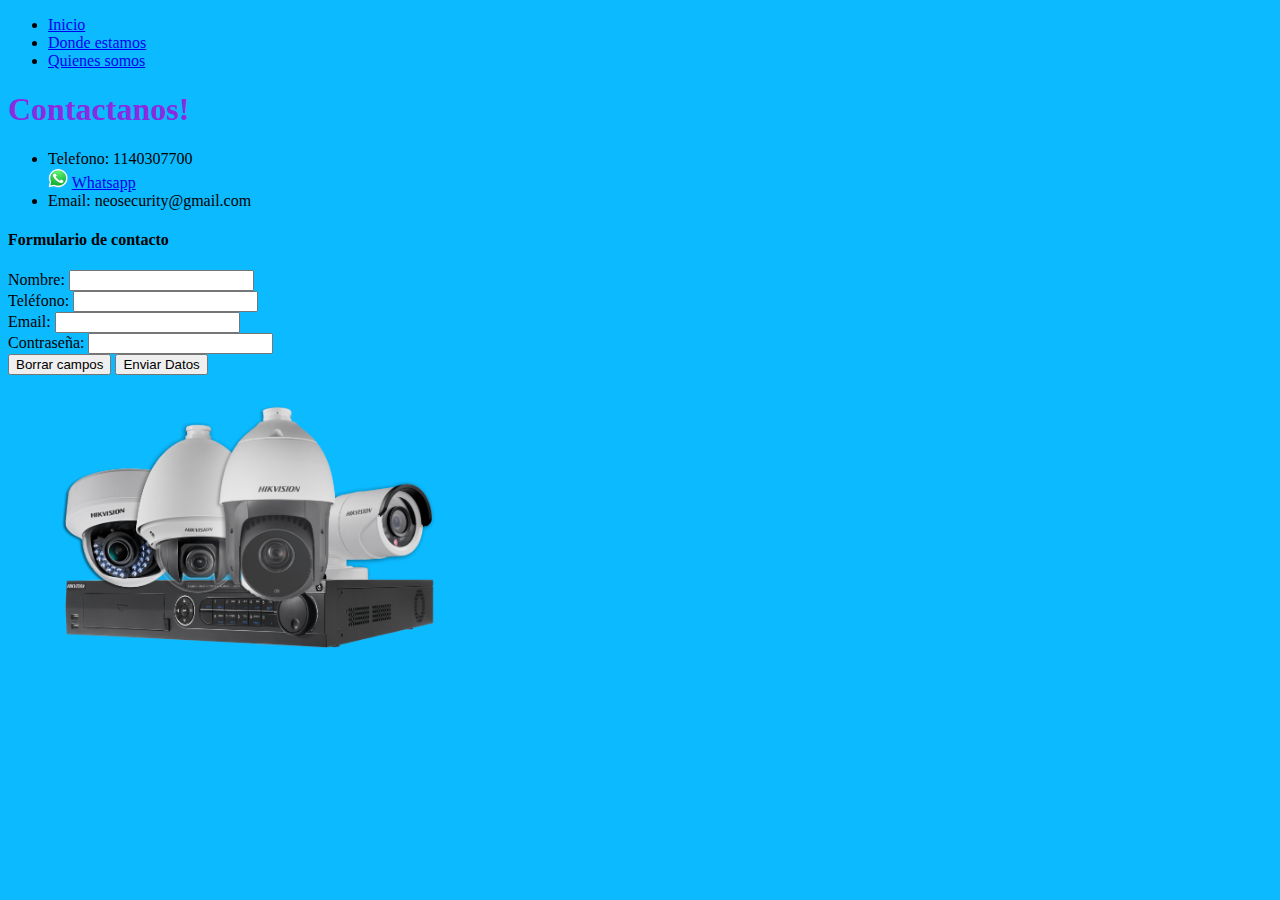
==== pages/contacto.html @ 8ce6cdbf "Pagina final" ====
<!DOCTYPE html>
<html lang="en">
<head>
    <meta charset="UTF-8">
    <meta http-equiv="X-UA-Compatible" content="IE=edge">
    <meta name="viewport" content="width=device-width, initial-scale=1.0">
    <link rel="stylesheet" href="../css/index.css">
    <title>Contacto NEO SECURITY</title>
</head>
<body>
    <header>
        <nav>
            <ul>
                <li> <a href="../index.html"> Inicio</a></li>
                <li><a href="../pages/donde estamos.html"> Donde estamos </a></li>
                <li><a href="../pages/quienes somos.html"> Quienes somos </a></li>
            </ul>
        </nav>
    </header>

    <h1 class="titulo"> 
        Contactanos!
    </h1>
   
    <ul>
        <li> Telefono: 1140307700 <br> 
            <img src="../images/pngwing.com.png" style="width: 20px" alt="Whatsapp"> <a href="http://wa.me/5491140307700" target="_blank"> Whatsapp </a> </li>
        <li> Email: neosecurity@gmail.com</li>
    </ul>

    <h4> Formulario de contacto</h4>
    <form action="" method="post"> 
        <label for="Nombre"> Nombre: </label>
        <input type="text" name="nombre" id="nombre">
        <br>

        <label for="telefono"> Teléfono: </label>
        <input type="number" name="telefono" id="telefono">
        <br>

        <label for="email"> Email: </label>
        <input type="email" name="email" id="email">
        <br>

        <label for="password"> Contraseña: </label>
        <input type="password" name="password" id="password">
        <br>

        <input type="reset" value="Borrar campos">
        <input type="submit" value="Enviar Datos">
    
        <div>
        <figure>
            <img class="imagen1" style="width: 400px" src="../images/camaras.png" alt="Camaras de seguridad"> 
        </figure>
    </div>

</body>
</html>
---- css/index.css ----
body {
    background-color: rgb(11, 186, 255);
}

.titulo {
    color: blueviolet;
}
.subtitulo {
    color: rgb(245, 10, 233);
}
.caja {
    border-top: 4px solid;
    border-right: 2px solid;
    border-bottom: 6px solid;
    border-left: 8px solid;
    padding-top: 10px;
    padding-right: 10px;
    padding-bottom: 10px;
    padding-left: 10px;
    margin-top: 20px;
    margin-right: 80px;
    font-family:'Trebuchet MS', 'Lucida Sans Unicode', 'Lucida Grande', 'Lucida Sans', Arial, sans-serif, cursive;
}
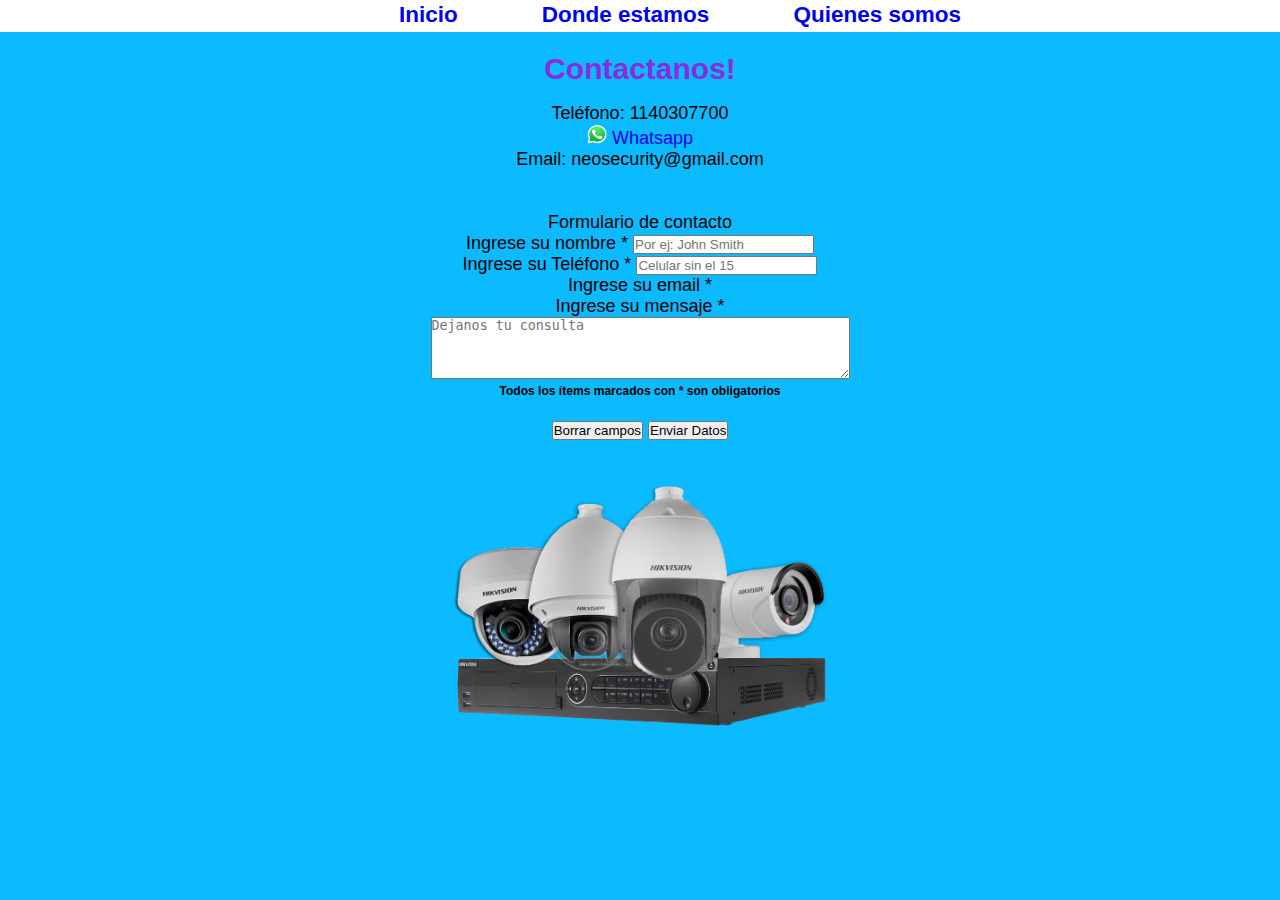
==== commit a54e40e7: "Pagina final" ====
--- a/pages/contacto.html
+++ b/pages/contacto.html
@@ -7,53 +7,65 @@
     <link rel="stylesheet" href="../css/index.css">
     <title>Contacto NEO SECURITY</title>
 </head>
-<body>
+<body class="cursor">
     <header>
-        <nav>
+        <nav class="navbar">
             <ul>
-                <li> <a href="../index.html"> Inicio</a></li>
-                <li><a href="../pages/donde estamos.html"> Donde estamos </a></li>
-                <li><a href="../pages/quienes somos.html"> Quienes somos </a></li>
+                <li><h2><a href="../index.html"> Inicio</a></li></h2>
+                <li><h2><a href="../pages/donde estamos.html"> Donde estamos </a></h2></li>
+                <li><h2><a href="../pages/quienes somos.html"> Quienes somos </a></h2></li>
             </ul>
         </nav>
     </header>
 
     <h1 class="titulo"> 
         Contactanos!
-    </h1>
-   
-    <ul>
-        <li> Telefono: 1140307700 <br> 
-            <img src="../images/pngwing.com.png" style="width: 20px" alt="Whatsapp"> <a href="http://wa.me/5491140307700" target="_blank"> Whatsapp </a> </li>
-        <li> Email: neosecurity@gmail.com</li>
-    </ul>
+    </h1><br>
+    
+    <div class="formulario">
+        <ul>
+            <li> Teléfono: 1140307700 <br> 
+                <img src="../images/pngwing.com.png" style="width: 20px" alt="Whatsapp"> <a href="http://wa.me/5491140307700" target="_blank"> Whatsapp </a> </li>
+            <li> Email: neosecurity@gmail.com</li>
+        </ul><br><br>
+        
+        <form action="" method="post"> 
+            <!-- <fieldset> -->
+                <legend>Formulario de contacto</legend>
+                   <label for="name">
+                        Ingrese su nombre *
+                        <input type="text" name="nombre" required placeholder="Por ej: John Smith" />
+                        <br>
+                    </label>
+                    <label for="telefono">
+                        Ingrese su Teléfono *
+                        <input type="number" name="telefono" required placeholder="Celular sin el 15">
+                     </label>
+                    <br>
 
-    <h4> Formulario de contacto</h4>
-    <form action="" method="post"> 
-        <label for="Nombre"> Nombre: </label>
-        <input type="text" name="nombre" id="nombre">
-        <br>
+                    <label for="email">
+                        Ingrese su email *
+                        <!-- <input type="email" name="email" id="email" required placeholder="ejemplo@email.com"> -->
+                    </label>
+                    <br>
+                    <label for="text">
+                        Ingrese su mensaje *<br>
+                        <textarea placeholder="Dejanos tu consulta" rows="4" cols="50" id="message" name="message" required></textarea>
+                     </label>
+                    <br>
+                    <h6>Todos los ítems marcados con * son obligatorios</h6><br>
 
-        <label for="telefono"> Teléfono: </label>
-        <input type="number" name="telefono" id="telefono">
-        <br>
-
-        <label for="email"> Email: </label>
-        <input type="email" name="email" id="email">
-        <br>
-
-        <label for="password"> Contraseña: </label>
-        <input type="password" name="password" id="password">
-        <br>
-
-        <input type="reset" value="Borrar campos">
-        <input type="submit" value="Enviar Datos">
+                    <input type="reset" value="Borrar campos">
+                    <input type="submit" value="Enviar Datos">  
+                    <br>
+        
+                    
+                <!-- </fieldset> -->
+                
+                <img class="video" style="width: 400px" src="../images/camaras.png" alt="Camaras de seguridad"> 
+        </div>
+        
     
-        <div>
-        <figure>
-            <img class="imagen1" style="width: 400px" src="../images/camaras.png" alt="Camaras de seguridad"> 
-        </figure>
-    </div>
 
 </body>
 </html>--- a/css/index.css
+++ b/css/index.css
@@ -1,23 +1,105 @@
+/* reseteo de margen y relleno las etiquetas*/
+
+*{
+    margin: 0;
+    padding: 0;
+}
+
+html{
+    font-family: 'Franklin Gothic Medium', 'Arial Narrow', Arial, sans-serif;
+    font-size: 15px;
+}
+
 body {
+    
     background-color: rgb(11, 186, 255);
+   
+}
+
+.cursor {
+    cursor:url(../images/camera.cur), auto;
+}
+
+.header {
+  height: 180px;
+}
+
+.logo {
+    padding-top: 30px;
+  height: auto;
+  width: auto;
+}
+
+.logo:hover {
+    transform: scale(1.3); 
+    transition: transform .2s;
+}
+
+.navbar {
+    background: rgb(255, 255, 255);
+    width: auto;
+    font-family: 'Gill Sans', 'Gill Sans MT', Calibri, 'Trebuchet MS', sans-serif;
+    line-height: 30px;
+}
+.navbar ul {
+    text-align: center;
+ 
+    
+}
+.navbar ul li {
+    display: inline-block;
+    margin-left: 80px;
+}
+
+a {
+    text-decoration:none;
+}
+
+.navbar ul li a:hover {
+    color: rgb(255, 17, 196);
+    transition:all .5s ease-in-out;
+    text-decoration-line: none;
 }
 
 .titulo {
+    margin-top: 20px;
     color: blueviolet;
+    text-align: center;
 }
 .subtitulo {
     color: rgb(245, 10, 233);
+    text-align: center;
+
 }
 .caja {
+    margin-top: 20px;
+    font-family: 'Gill Sans', 'Gill Sans MT', Calibri, 'Trebuchet MS', sans-serif;
+    font-size:larger;
     border-top: 4px solid;
     border-right: 2px solid;
     border-bottom: 6px solid;
     border-left: 8px solid;
-    padding-top: 10px;
-    padding-right: 10px;
-    padding-bottom: 10px;
-    padding-left: 10px;
-    margin-top: 20px;
-    margin-right: 80px;
-    font-family:'Trebuchet MS', 'Lucida Sans Unicode', 'Lucida Grande', 'Lucida Sans', Arial, sans-serif, cursive;
-}   +    text-align: center;
+    
+}   
+
+.video {
+    margin-top: 30px;
+    text-align: center;
+}
+
+.formulario {
+    font-size: large ;
+    margin: 0 auto;
+    text-align: center;
+    font-family: 'Gill Sans', 'Gill Sans MT', Calibri, 'Trebuchet MS', sans-serif;
+}
+
+.seguridad {
+    text-align: center;
+    font-size: larger
+}
+
+address {
+    text-align: center;
+}